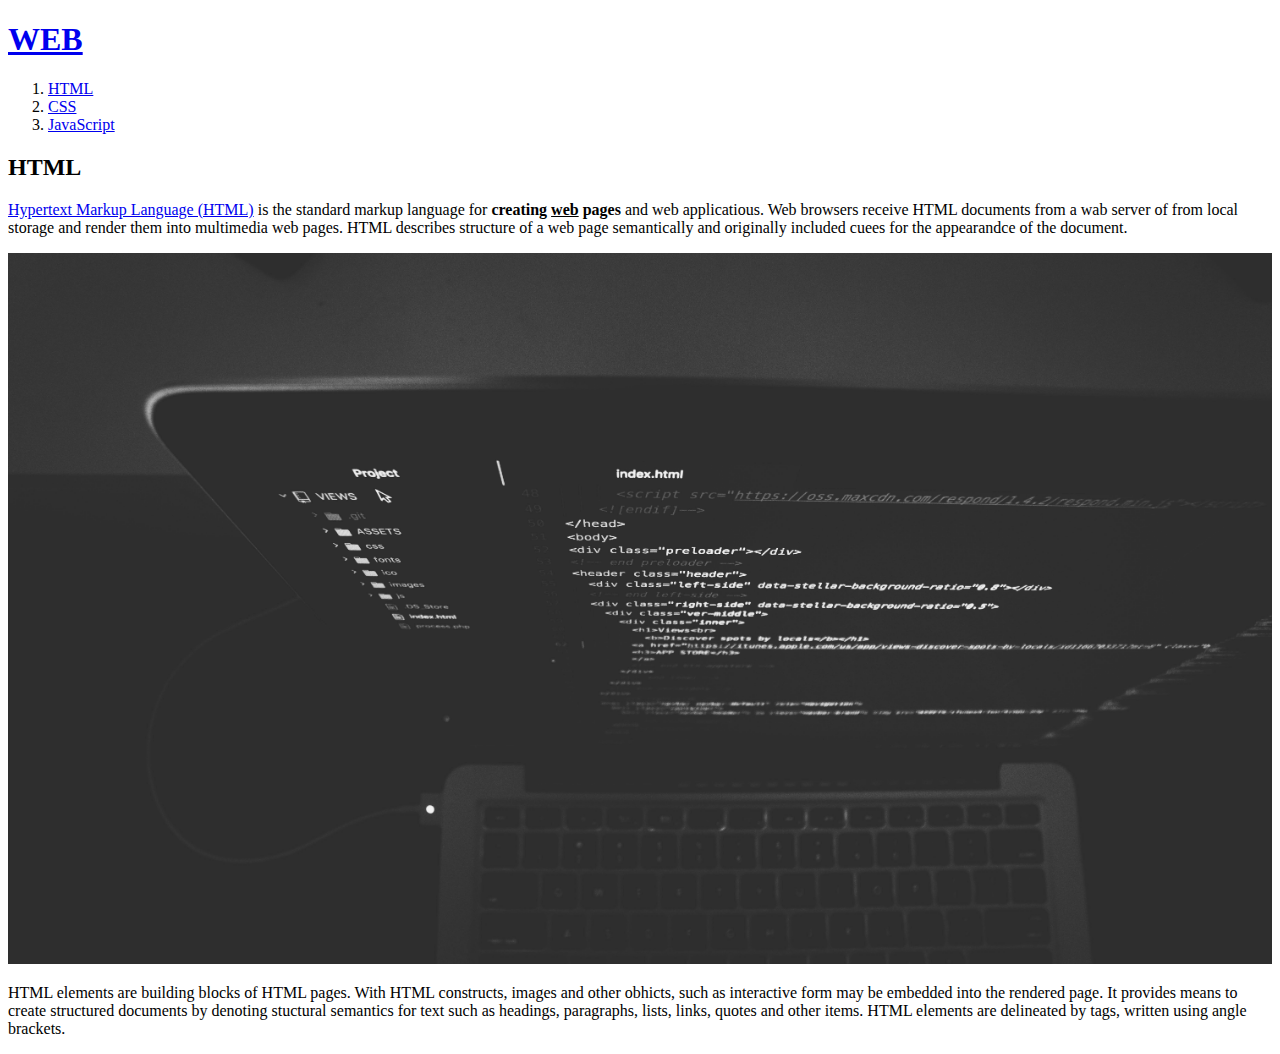
==== 1.html @ d7b56c53 "first version" ====
<!doctype html>
<html>
<head>
  <title>WEB1 - html</title>
  <meta charset="utf-8">
</head>
<body>
  <h1><a href="index.html">WEB</a></h1>
  <ol>
    <li><a href="1.html">HTML</a></li>
    <li><a href="2.html">CSS</a></li>
    <li><a href="3.html">JavaScript</a></li>
  </ol>
  <h2>HTML</h2>
  <p><a href="https://www.w3.org/TR/html52/" target="_blank" title="html5 speicication">Hypertext Markup Language (HTML)</a> is the standard markup language for <strong>creating <u>web</u> pages</strong> and web applicatious. Web browsers receive HTML documents from a wab server of from local storage and render them into multimedia web pages. HTML describes structure of a web page semantically and originally included cuees for the appearandce of the document.</p>
  <img src="coding.jpg" width=100%>
  <p>HTML elements are building blocks of HTML pages. With HTML constructs, images and other obhicts, such as interactive form may be embedded into the rendered page. It provides means to create structured documents by denoting stuctural semantics for text such as headings, paragraphs, lists, links, quotes and other items. HTML elements are delineated by tags, written using angle brackets.</p>
</body>
</html>
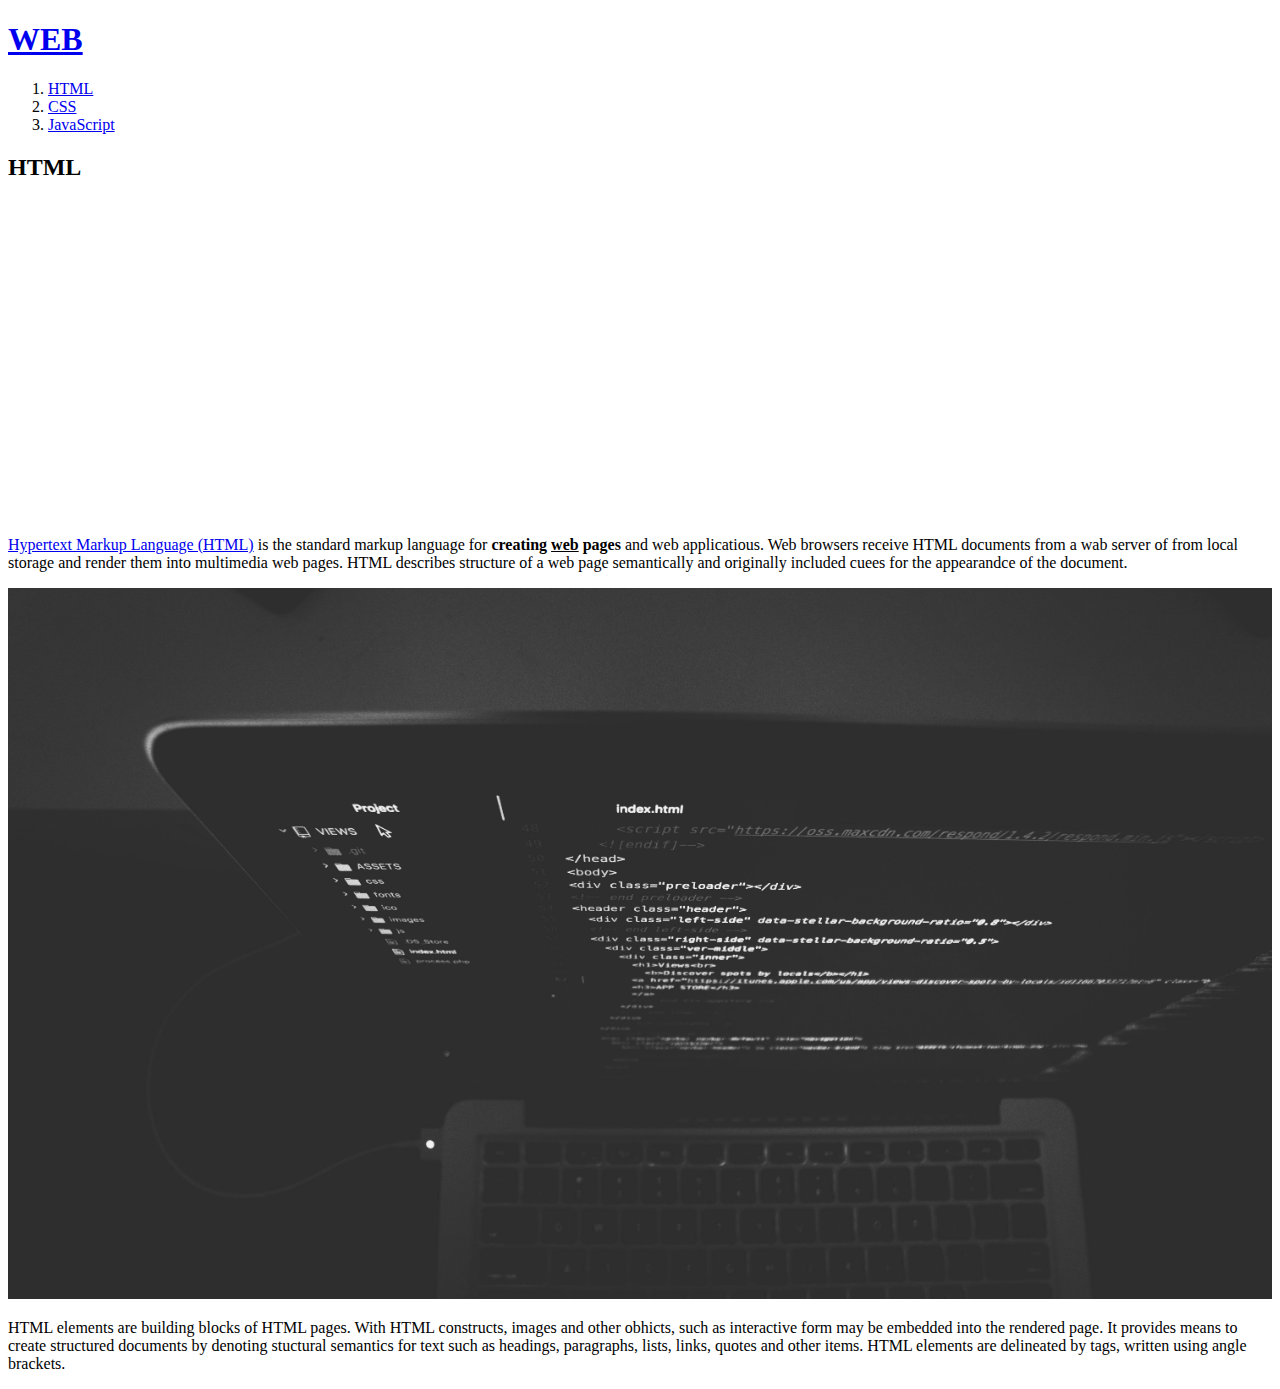
==== commit ccb12a23: "Update 1.html" ====
--- a/1.html
+++ b/1.html
@@ -3,6 +3,7 @@
 <head>
   <title>WEB1 - html</title>
   <meta charset="utf-8">
+  <style type="text/css"></style>
 </head>
 <body>
   <h1><a href="index.html">WEB</a></h1>
@@ -12,8 +13,26 @@
     <li><a href="3.html">JavaScript</a></li>
   </ol>
   <h2>HTML</h2>
+
+  <iframe
+  width="560px" height="315px" src="https://www.youtube.com/embed/tZooW6PritE" title="YouTube video player"name="iframe1" frameborder="0" gesture="media" allow="accelerometer; autoplay; encrypted-media; gyroscope; picture-in-picture" allowfullscreen>
+  </iframe>
+
   <p><a href="https://www.w3.org/TR/html52/" target="_blank" title="html5 speicication">Hypertext Markup Language (HTML)</a> is the standard markup language for <strong>creating <u>web</u> pages</strong> and web applicatious. Web browsers receive HTML documents from a wab server of from local storage and render them into multimedia web pages. HTML describes structure of a web page semantically and originally included cuees for the appearandce of the document.</p>
   <img src="coding.jpg" width=100%>
   <p>HTML elements are building blocks of HTML pages. With HTML constructs, images and other obhicts, such as interactive form may be embedded into the rendered page. It provides means to create structured documents by denoting stuctural semantics for text such as headings, paragraphs, lists, links, quotes and other items. HTML elements are delineated by tags, written using angle brackets.</p>
+    <!--Start of Tawk.to Script-->
+<script type="text/javascript">
+var Tawk_API=Tawk_API||{}, Tawk_LoadStart=new Date();
+(function(){
+var s1=document.createElement("script"),s0=document.getElementsByTagName("script")[0];
+s1.async=true;
+s1.src='https://embed.tawk.to/611e2119d6e7610a49b0ed48/1fder2jeq';
+s1.charset='UTF-8';
+s1.setAttribute('crossorigin','*');
+s0.parentNode.insertBefore(s1,s0);
+})();
+</script>
+<!--End of Tawk.to Script-->
 </body>
 </html>
